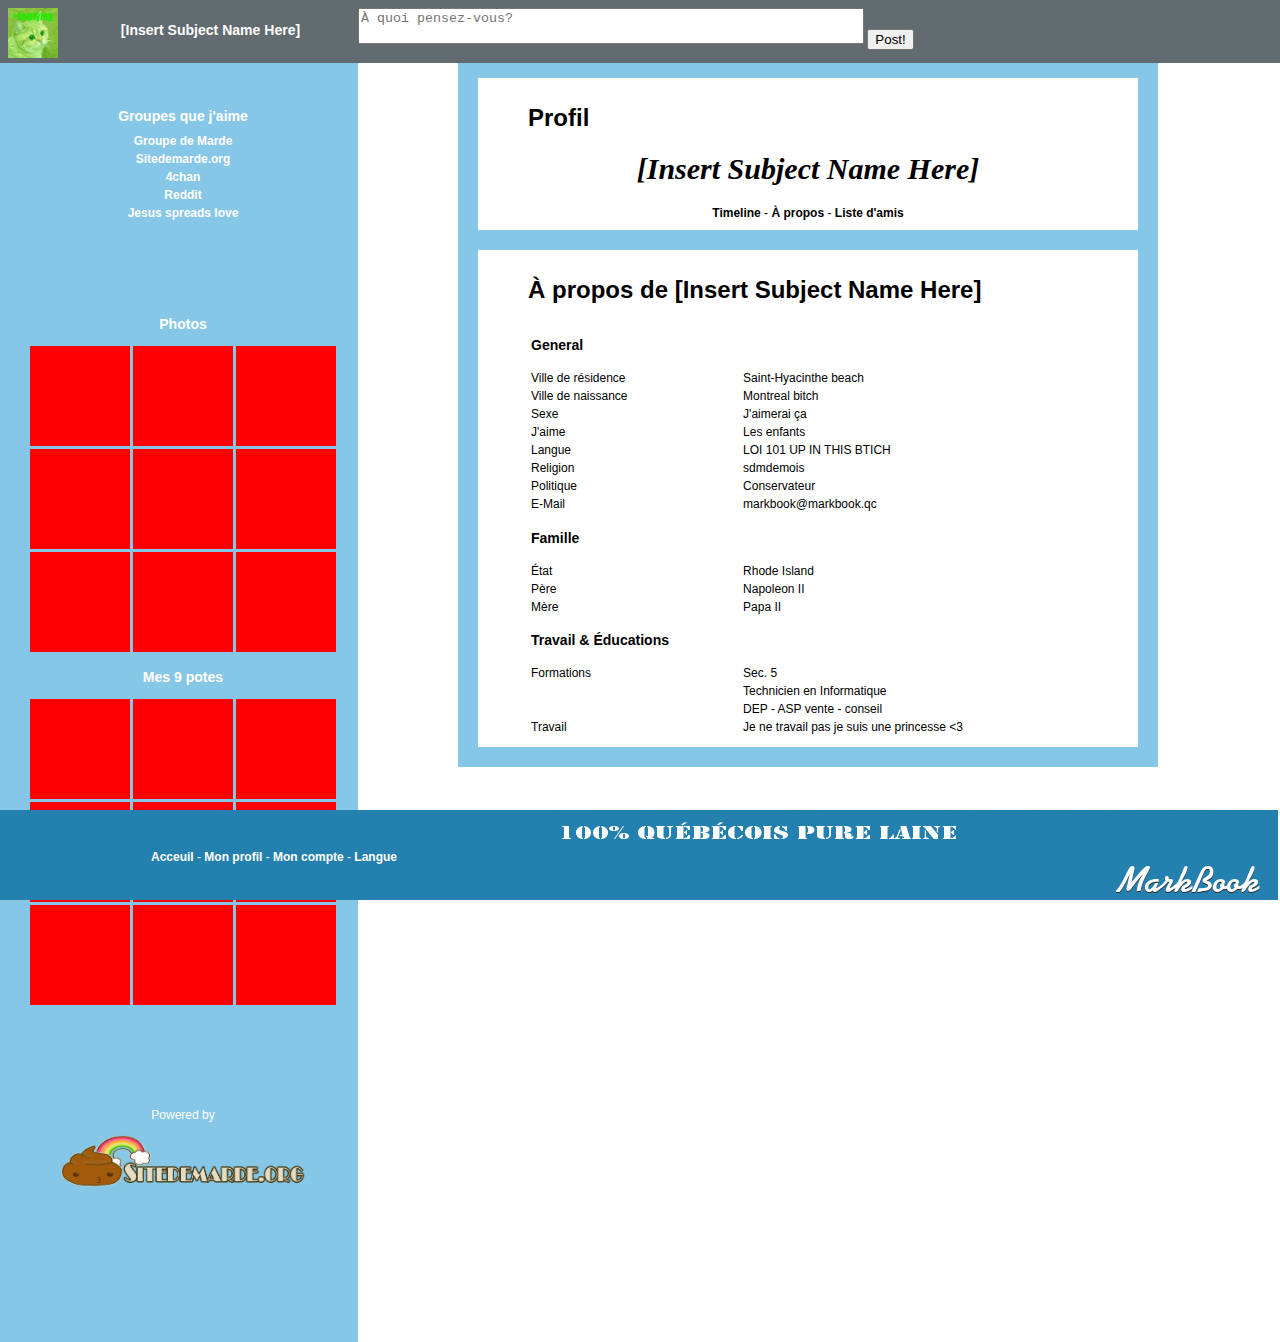
==== apropos.html @ e9ad72dc "lol" ====
﻿<!DOCTYPE html>
<html>
	<head>
	<meta content="text/html; charset=UTF-8" http-equiv="content-type">
	<link type="text/css" rel="stylesheet" href="stylesheet.css">
	<script src="http://ajax.googleapis.com/ajax/libs/jquery/1.10.2/jquery.min.js"></script>
	<script src="script.js"></script>
	<title>MarkBook</title>
	</head>
	<body>
		<div id="leftMenu">
            <a href="index.html">
			    <div id="profil">
					    <img src="frame_pictures/20121118_114743.jpg" height="50" width="50" style="float: left; margin-right: 5px">
					    <h3>[Insert Subject Name Here]</h3>
			    </div>
            </a>
			<div id="groups">
				<h3>Groupes que j'aime</h3>
				<span style="line-height: .5em">
				<a href="page.html"><p>Groupe de Marde</p></a>
				<a href="page.html"><p>Sitedemarde.org</p></a>
				<a href="page.html"><p>4chan</p></a>
				<a href="page.html"><p>Reddit</p></a>
				<a href="page.html"><p>Jesus spreads love</p></a>
				</span>
			</div>
			<div class="picturesList">
				<h3>Photos</h3>
					<div class="picturesMenu"></div>
					<div class="picturesMenu"></div>
					<div class="picturesMenu"></div>
					<div class="picturesMenu"></div>
					<div class="picturesMenu"></div>
					<div class="picturesMenu"></div>
					<div class="picturesMenu"></div>
					<div class="picturesMenu"></div>
					<div class="picturesMenu"></div>
			</div>
			<div class="picturesList">
				<h3>Mes 9 potes</h3>
					<div class="picturesMenu"></div>
					<div class="picturesMenu"></div>
					<div class="picturesMenu"></div>
					<div class="picturesMenu"></div>
					<div class="picturesMenu"></div>
					<div class="picturesMenu"></div>
					<div class="picturesMenu"></div>
					<div class="picturesMenu"></div>
					<div class="picturesMenu"></div>
			</div>
            <div id="SDMLogo">
                <p>Powered by</p>
                <a href="http://www.sitedemarde.org"><img src="frame_pictures/sitedemardelogo.png" height="70%" width="70%"/></a>
            </div>
		</div>

		<div id="rightMenu">
            <!-- C'EST ICI QUE �A SE PASSE !!! -->
			<div id="statusUpdate">
				<textarea id="CommentTextBox" placeholder="À quoi pensez-vous?"></textarea>
				<button>Post!</button>
			</div>
		    <div id="rightFrame">
                <div class="rightFrameContent" id="FirstFrame">
                    <h1>Profil</h1>
                    <div id="ProfilHeader">
                        <h1 style="font-style:italic; font-family:serif; font-size: 250%">[Insert Subject Name Here]</h1>
                        <a href="profil.html" class="profileLink">Timeline</a> -       
                        <a href="apropos.html" class="profileLink">À propos</a> -                                  
                        <a href="friendlist.html" class="profileLink">Liste d'amis</a>
                    </div>                              
                </div>
                <div class="rightFrameContent">
                    <h1>À propos de [Insert Subject Name Here]</h1>
                    <div class="aProposGeneral">
                        <table id="aProposTable">
                            <tr>
                                <td class="tdTitle"><h3>General</h3></td>
                            </tr>
                            <tr>
                                <td class="td1">Ville de résidence</td>
                                <td class="td2">Saint-Hyacinthe beach</td>
                            </tr>   
                            </tr>
                            <tr>    
                                <td class="td1">Ville de naissance</td>
                                <td class="td2">Montreal bitch</td>
                            </tr>   
                            <tr>    
                                <td class="td1">Sexe</td>
                                <td class="td2">J'aimerai ça</td>                                
                            </tr>   

                            <tr>    
                                <td class="td1">J'aime</td>
                                <td class="td2">Les enfants</td>
                            </tr>   

                            <tr>    
                                <td class="td1">Langue</td>
                                <td class="td2">LOI 101 UP IN THIS BTICH</td>
                            </tr>   

                            <tr>    
                                <td class="td1">Religion</td>
                                <td class="td1">sdmdemois</td>
                            </tr>   

                            <tr>    
                                <td class="td1">Politique</td>
                                <td class="td2">Conservateur</td>
                            </tr>   

                            <tr>    
                                <td class="td1">E-Mail</td>
                                <td class="td2">markbook@markbook.qc</td>
                            </tr>   

                            <tr>    
                                <td class="tdTitle"><h3>Famille</h3></td>
                            </tr>   

                            <tr>    
                                <td class="td1">État </td>
                                <td class="td2">Rhode Island</td>
                            </tr>   

                            <tr>    
                                <td class="td1">Père</td>
                                <td class="td2">Napoleon II</td>
                            </tr>   

                            <tr>    
                                <td class="td1">Mère</td>
                                <td class="td2">Papa II</td>
                            </tr>   

                            <tr>    
                                <td class="tdTitle"><h3>Travail & Éducations</h3></td>
                            </tr>   
                            <tr>    
                                <td class="td1">Formations</td>
                                <td class="td2">Sec. 5</td>
                            </tr>   
                            <tr>    
                                <td class="td1"></td>
                                <td class="td2">Technicien en Informatique</td>

                            </tr>   
                            <tr>    
                                <td class="td1"></td>
                                <td class="td2">DEP - ASP vente - conseil</td>
                                <td class="td3">[-]</td>
                            </tr>   

                            <tr>    
                                <td class="td1">Travail</td>
                                <td class="td1">Je ne travail pas je suis une princesse <3</td>

                            </tr>

                        </table>

                        
                    </div>
                </div>

             </div>
		</div>

		<div id="footer" style="clear:both">
			<div id="links">
                <a href="index.html">Acceuil</a> - 
                <a href="Profil.html">Mon profil</a> - 
                <a href="compte.html">Mon compte</a> - 
                <a href="langue.html">Langue</a>
			</div>
            <img src="frame_pictures/banner.png">
		</div>

	</body>
</html>
---- stylesheet.css ----
html{
	font-family: ubuntu,sans-serif;
    font-size: 12px;
    color: white;
}

a:link {
    color: white;
    font-weight: bold;
    text-decoration: none;
}
a:hover {
    font-weight:bolder;
}

a:visited {
    color: white;
    font-weight: bold;
    text-decoration: none;
}

#leftMenu{
    margin-left: -10px;
    padding-left: 10px;
	width: 350px;
	float: left;
	background-color: #86C6E6;
	text-align: center;
	position: static;
    color: white;
}

#profil{
    margin-left: -10px;
    margin-top: -10px;
    padding-top: 10px;
    padding-left: 10px;
	width: 350px;
	height: 55px;
	position: fixed;

	background-color: #626B6F;
}
#groups{
	margin-top: 100px;
    margin-bottom: 100px;
	display: block;
}

#picturesList{
    margin-bottom: 15px;
}

.picturesMenu{
	height: 100px;
    width: 100px;
    display: inline-block;
    background-color: #FF0000;
}

#SDMLogo {
    margin-top: 100px;
    margin-bottom: 150px;
}


#rightMenu{
	margin-left: 450px;
    margin-right: 75px;
    min-width: 475px;
    max-width: 700px;
	background-color: white;
    color: black;
}

#statusUpdate{
    margin-top: -10px;
    margin-left: -100px;
    margin-right: 50px;
    padding-top: 10px;
    padding-right:50px;
    width: 100%;
	height: 55px;
	display: inline;
	position: fixed;
	background-color: #626B6F;
}

#CommentTextBox{
    resize: none;
    width: 500px;
}

.rightFrameContentLeft {
    margin-right: 50%;
}

.rightFrameContentRight {
    margin-left: 50%;
}

.jQueryComment{
    resize: none;
    display:none;
}

.CommentaireOuvert {
    width:400px;
    resize:none;
}

#rightFrame{
    padding-top: 50px;
    margin-bottom: 80px;
    display: inline-block;
    background-color: #86C6E6;
    min-width: 475px;
    width:100%;
}

#ProfilHeader {
    text-align: center;
}

a:link.profileLink, a:hover.profileLink, a:visited.profileLink, a:active.profileLink {
    color: black;
}

.rightFrameContent{
    margin: 20px;
    padding: 10px;
    padding-right: 50px;
    padding-left:50px;
    background-color: white;
}

.friendsStatusContent {
    display: inline;
}
.friendsStatusText{
    min-height: 100px;
    padding-left: 110px;
}

.friendsStatusCommentContent{
    padding-left: 110px;
    color: black;
}

#footer{
	width: 100%;
	position: fixed;
	bottom: 0;
	text-align: center;
	background-color: #2480AE;
    margin-left: -10px;
    min-width: 1000px;
}

.friendsStatusInteractions{
	text-align: left;
}

#links{
	margin-top:  40px;
	color: white;
	display: inline-block;
}

img[src="frame_pictures/banner.png"]{
	right: 0;
	float: right;
}

/*apropos.html*/

#aProposTable {
    min-width: 325px;
}



.tdTitle {
    /*width: 100%;*/
}

.td1 {
    width: 45%;
}

.td2 {
    width: 50%;
}

.td3 {
    text-align: center;
    width:5%;
}

/*FriendList.html*/

.rightFrameContentFriendsList {
    height: 100px;
}

.friendListPictures {
    /*float: left;*/
    height: 100px;
    width: 100px;
    display: block;
    background-color: #FF0000;
    margin-top: 5px;
    margin-bottom: 5px;
}

.friendListName {
    margin-top: -115px;
    float: right;
}

/*compte.html*/

#CompteTable {
    min-width: 325px;
}

#ComptePicture {
    margin-bottom: 40px;
}

#CompteModifier {
    text-align: right;
}
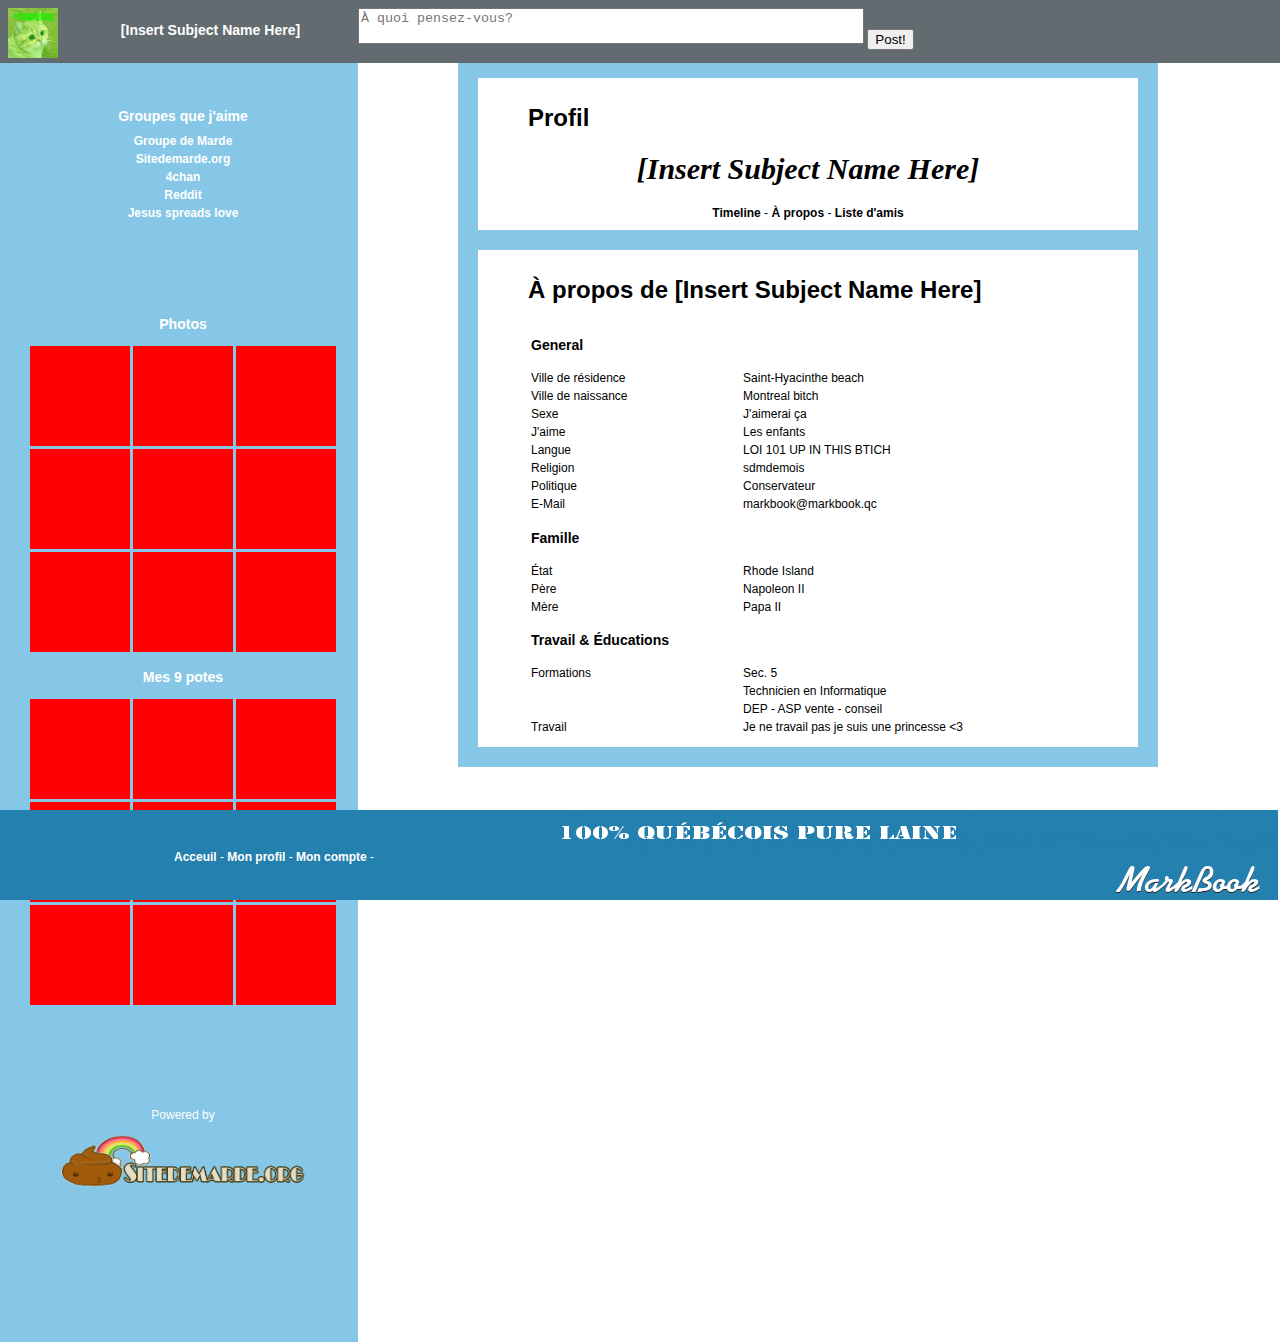
==== commit ce045031: "Mise a jour des liens pour avoir une conformité." ====
--- a/apropos.html
+++ b/apropos.html
@@ -172,9 +172,8 @@
 		<div id="footer" style="clear:both">
 			<div id="links">
                 <a href="index.html">Acceuil</a> - 
-                <a href="Profil.html">Mon profil</a> - 
+                <a href="profil.html">Mon profil</a> - 
                 <a href="compte.html">Mon compte</a> - 
-                <a href="langue.html">Langue</a>
 			</div>
             <img src="frame_pictures/banner.png">
 		</div>
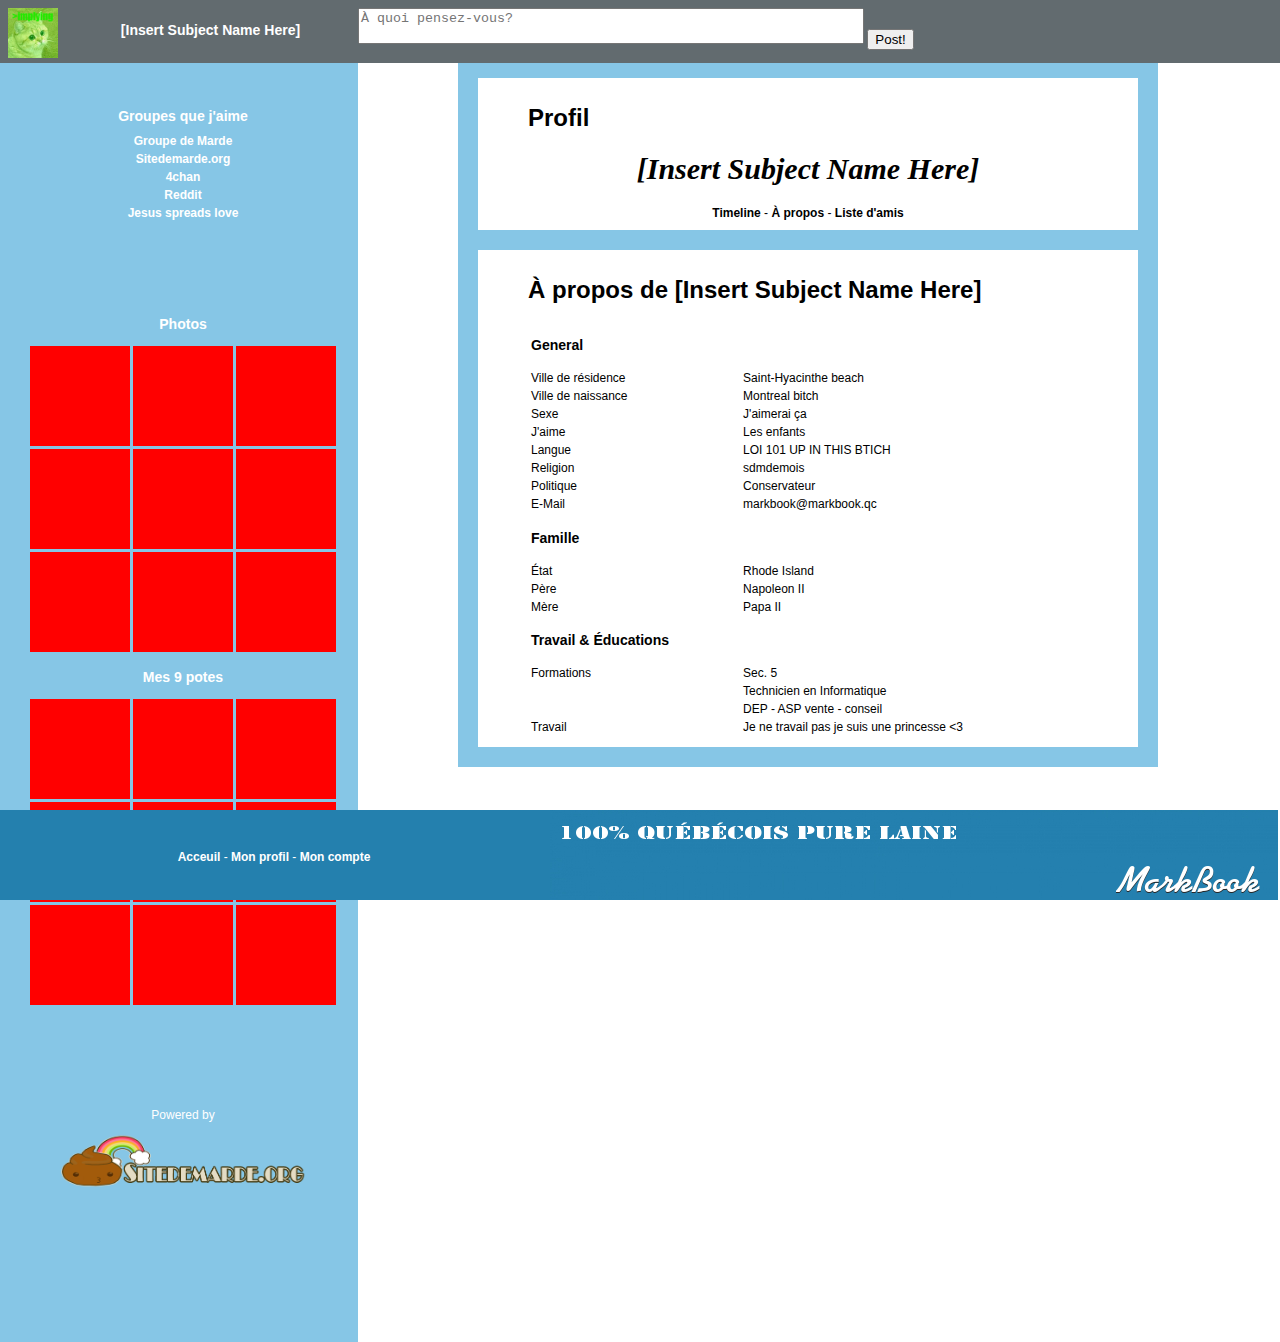
==== commit a7d312dd: "Correction du "mneta content" + des liens encore." ====
--- a/apropos.html
+++ b/apropos.html
@@ -1,7 +1,7 @@
 ﻿<!DOCTYPE html>
 <html>
 	<head>
-	<meta content="text/html; charset=UTF-8" http-equiv="content-type">
+	<meta content="text/html" charset="UTF-8" http-equiv="content-type">
 	<link type="text/css" rel="stylesheet" href="stylesheet.css">
 	<script src="http://ajax.googleapis.com/ajax/libs/jquery/1.10.2/jquery.min.js"></script>
 	<script src="script.js"></script>
@@ -173,7 +173,7 @@
 			<div id="links">
                 <a href="index.html">Acceuil</a> - 
                 <a href="profil.html">Mon profil</a> - 
-                <a href="compte.html">Mon compte</a> - 
+                <a href="compte.html">Mon compte</a>
 			</div>
             <img src="frame_pictures/banner.png">
 		</div>
